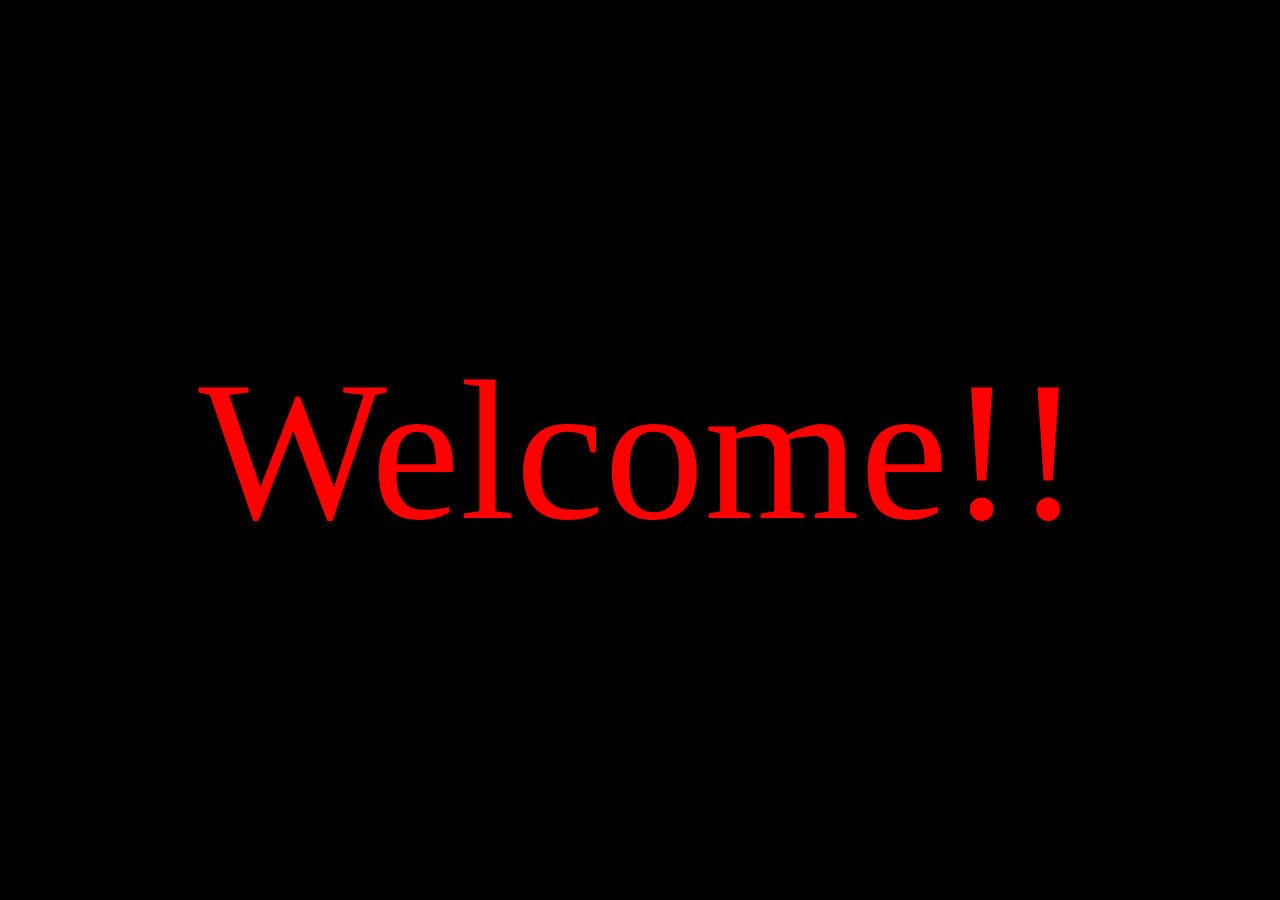
==== index2.html @ fc89f4a4 "Update index2.html" ====
<!DOCTYPE html>
<html lang="en">
<head>
    <meta charset="UTF-8">
    <meta name="viewport" content="width=device-width, initial-scale=1.0">
    <title>Text Banner</title>
    <!-- <link rel="stylesheet" href="style1.css"> -->
    <!-- <link rel="stylesheet" href="style2.css"> -->
    <!-- <link rel="stylesheet" href="style3.css"> -->
    

    <link rel="stylesheet" href="index2.css">
    <link rel="stylesheet" href="text-style.css">
    <link rel="stylesheet" href="animation.css">
</head>
<body>
    <div id="main">
        <div id="screen">
            <button id="menu" onclick="Menu()"><<</button>
            <div id="div-1">
                <p id="p-1" class="p-1 color" contenteditable="true" spellcheck="false">Welcome!!</p>

                <div id="span-div">
                    <span style="--i:11"></span>
                    <span style="--i:17"></span>
                    <span style="--i:24"></span>
                    <span style="--i:10"></span>
                    <span style="--i:14"></span>
                    <span style="--i:23"></span>
                    <span style="--i:18"></span>
                    <span style="--i:16"></span>
                    <span style="--i:19"></span>
                    <span style="--i:20"></span>
                    <span style="--i:22"></span>
                    <span style="--i:25"></span>
                    <span style="--i:18"></span>
                    <span style="--i:21"></span>
                    <span style="--i:15"></span>
                    <span style="--i:26"></span>
                    <span style="--i:17"></span>
                    <span style="--i:13"></span>
                    <span style="--i:12"></span>
                    <span style="--i:21"></span>
                    <span style="--i:23"></span>
                    <span style="--i:27"></span>
                    <span style="--i:12"></span>
                    <span style="--i:14"></span>
                    <span style="--i:18"></span>
                    <span style="--i:23"></span>
                    <span style="--i:29"></span>
                    <span style="--i:9"></span>
                    <span style="--i:7"></span>
                    <span style="--i:15"></span>
                    <span style="--i:16"></span>
                    <span style="--i:22"></span>
                    <span style="--i:25"></span>
                    <span style="--i:18"></span>
                    <span style="--i:21"></span>
                    <span style="--i:15"></span>
                    <span style="--i:26"></span>
                    <span style="--i:17"></span>
                    <span style="--i:18"></span>
                    <span style="--i:21"></span>
                    <span style="--i:15"></span>
                    <span style="--i:26"></span>
                </div>
                <div id="snow-container"></div>
            </div>
        </div>

        <div class="" id="container">
            <div class="custom-tab">
                <h4 id="customization">Customization</h4>
                <div>
                    <input type="text" id="textinput" spellcheck="false" placeholder="Enter The Text Here">
                    <select name="font" id="font" placeholder="Font">
                        <option value="1"disabled selected>Fonts</option>
                        <option value="polkadot">Polkadot</option>
                        <option value="lobster">Lobster</option>
                        <option value="courier" id="couriers">Courier</option>
                        <option value="franklin" id="franklins">Franklin Gothic Medium</option>
                        <option value="gillsans" id="gillsanss">Gill Sans</option>
                        <option value="lucida" id="lucidas">Lucida</option>
                        <option value="segeo" id="segeos">Segeo UI</option>
                        <option value="timenew" id="timenews">Time New Roman</option>
                    </select>
                </div>
                <div id="div-size">
                    <input type="number" min="1" max="500" id="font-input" placeholder="Font Size"></option>
                </div>
                <div id="div-style">
                    <select name="font-style" id="font-style">
                        <option value="1" disabled selected>Font Style</option>
                        <option value="none">None</option>
                        <option value="neon">Neon</option>
                        <option value="flame">Flame</option>
                        <option value="zebra">Zebra</option>
                    </select>
                </div>
                <div id="div-color">
                    <label for="font-color" id="font-color">Font Color:</label>
                    <input type="color" id="coloring" value="#ffffff">
                </div>
                <div id="div-frame">
                    <select name="frame" id="frame">
                        <option value="1" disabled selected>Frame Style</option>
                        <option value="none" id="none">None</option>
                        <option value="brick" id="brick">Brick</option>
                        <option value="sky" id="sky">Sky</option>
                    </select>
                </div>
                <div id="div-bgcolor"> <!-- BG color picker -->
                    <label for="bg-color" id="bg-color">BG Color:</label>
                    <input type="color" id="bgcoloring">
                </div>
                <div id="animation">
                    <select name="animation-style" id="animation-style">
                        <option value="1" disabled selected>Animation</option>
                        <option value="none">None</option>
                        <option value="run" class="">Run</option>
                        <option value="down">Drop Down</option>
                        <option value="flicker" class="">Flicker</option>
                        <option value="scale">Scale</option>
                        <option value="zigzag">Zigzag</option>
                    </select>
                </div>
                <div id="div-speed">
                    <label for="animation-speed" id="animation-speed">Animation Speed:</label>
                    <div id="btn-speed">
                        <button id="increase">Increase</button>
                        <button id="decrease">Decrease</button>
                    </div>
                </div>
                <div id="fullscreen">
                    <button id="fullscreen-btn" onclick="Fullscreen()">Fullscreen</button>
                </div>
                <div id="reset">
                    <button id="reset-btn">Reset</button>
                </div>
            </div>
        </div>

    </div>

    <!-- <script src="index2.js"></script> -->
     <script src="j1.js"></script>

</body>
</html>
---- style1.css ----
/* font-famlity: lobster */
@import url(https://fonts.googleapis.com/css?family=Lobster);
@font-face {
    font-family: polkadot;
    src: url(PolkaDots-Regular.ttf);
}

#body {
    background-color: black;
    overflow: hidden;
}

#div-1 {
    display: flex;
    align-items: center;
    justify-content: center;
    height: 96vh;
}

/* Text Neon */
#p-1 {
    color: #fff;
    text-shadow:
        0 0 7px #fff,
        0 0 10px #fff,
        0 0 21px #fff,
        0 0 42px rgb(217, 0, 255),
        0 0 82px rgb(217, 0, 255),
        0 0 92px rgb(217, 0, 255),
        0 0 102px rgb(217, 0, 255),
        0 0 151px rgb(217, 0, 255);
    font-size: 230px;
    white-space: nowrap;
    font-family: lobster;
}  

#btn-1 {
    background-color: rgb(242, 154, 215);
    color: black;
    font-size: small;
    padding: 3px;
    border-radius: 3px;
}
#btn-2 {
    background-color: rgb(242, 154, 215);
    color: black;
    font-size: small;
    padding: 3px;
    border-radius: 3px;
}

#btn-fullscreen {
    background-color: rgb(227, 151, 204);
    color: black;
    font-size: small;
    padding: 3px;
    border-radius: 3px;
}

#btn-increase, #btn-decrease, #btn-style {
    background-color: rgb(246, 158, 192);
    color: black;
    font-size: small;
    padding: 3px;
    border-radius: 3px;
}

.run {
    animation: scrolling 3s linear infinite;
    animation-play-state: running;
} 

@keyframes scrolling {
    from { transform: translateX(100%); }
    to { transform: translateX(-100%); }
}

.flicker {
    animation: flickering 2s linear infinite;
    animation-play-state: running;
} 

@keyframes flickering {
    0% { 
    text-shadow:
        0 0 7px #fff,
        0 0 10px #fff,
        0 0 21px #fff,
        0 0 42px rgb(217, 0, 255),
        0 0 82px rgb(217, 0, 255),
        0 0 92px rgb(217, 0, 255),
        0 0 102px rgb(217, 0, 255);
     }
     50% {
    text-shadow:
        0 0 7px #fff,
        0 0 42px rgb(217, 0, 255),
        0 0 82px rgb(217, 0, 255);
    }
    100% {
        text-shadow:
            0 0 7px #fff,
            0 0 10px #fff,
            0 0 21px #fff,
            0 0 42px rgb(217, 0, 255),
            0 0 82px rgb(217, 0, 255),
            0 0 92px rgb(217, 0, 255),
            0 0 102px rgb(217, 0, 255);
         }
     
}
---- style2.css ----
/* Import Fonts */
@import url(https://fonts.googleapis.com/css?family=Lobster);

#body {
    /* background-image: linear-gradient(to right, red,orange,yellow,green,blue,indigo,violet, #f00); */
    background-size: 400%;
    animation: animate-background 10s ease-in-out infinite;
}

#div-1 {
    display: flex;
    align-items: center;
    justify-content: center;
    height: 96vh;
    overflow: hidden;
}

/* Flicker Background Colors */
#p-1 {
    color: rgb(255, 150, 150);
    font-size: 230px;
    white-space: nowrap;
    font-family: lobster;
    text-shadow: 2px 6px 2px rgb(255, 255, 255);
}

.run {
    animation: scrolling 2s linear infinite;
    animation-play-state: running;
}   

#btn-1 {
  background-color: rgb(242, 154, 215);
  color: black;
  font-size: small;
  padding: 3px;
  border-radius: 3px;
}
#btn-2 {
  color: transparent;
}

#btn-fullscreen {
  background-color: rgb(227, 151, 204);
  color: black;
  font-size: small;
  padding: 3px;
  border-radius: 3px;
}

#btn-increase, #btn-decrease, #btn-style {
  background-color: rgb(246, 158, 192);
  color: black;
  font-size: small;
  padding: 3px;
  border-radius: 3px;
}

/* Animations */
@keyframes scrolling {
    from { transform: translateX(100%); }
    to { transform: translateX(-100%); }
}

  
@keyframes animate-background {
    0% {
      /* background-position: 0% 0; */
      background-color: red;
    }
    14.3% {
      /* background-position: 100% 0; */
      background-color: orange;
    }
    28.6% {
        /* background-position: 0% 0; */
        background-color: yellow;
      }
    42.9% {
        background-color: green;
      }
    57.6% {
        background-color: blue;
      }
    71.5% {
        background-color: indigo;
      }
    85.8% {
        background-color: violet;
      }
    100% {
        background-color: #f00;
      }
  }
---- style3.css ----
@import url(https://fonts.googleapis.com/css?family=Lobster);
@font-face {
    font-family: polkadot;
    src: url(PolkaDots-Regular.ttf);
}

#body {
    background-color: black;
    overflow: hidden;
}

#div-1 {
    display: flex;
    align-items: center;
    justify-content: center;
    height: 96vh;
}

/* Text Gradient */
#p-1 {
    /* background-image: linear-gradient(to right, red, orange, yellow, green, blue, indigo, violet);
    background-clip: text;
    color: transparent; */
    color: red;
    font-size: 230px;
    white-space: nowrap;
    font-family: polkadot;
}

.run {
    animation: scrolling 3s linear infinite;
    animation-play-state: running;
}   

#btn-1 {
    background-color: rgb(242, 154, 215);
    color: black;
    font-size: small;
    padding: 3px;
    border-radius: 3px;
}
#btn-2 {
    color: transparent;
  }

#btn-fullscreen {
    background-color: rgb(227, 151, 204);
    color: black;
    font-size: small;
    padding: 3px;
    border-radius: 3px;
  }

#btn-increase, #btn-decrease, #btn-style {
    background-color: rgb(246, 158, 192);
    color: black;
    font-size: small;
    padding: 3px;
    border-radius: 3px;
}

@keyframes scrolling {
    from { transform: translateX(100%); }
    to { transform: translateX(-100%); }
}
---- index2.css ----
@import url(https://fonts.googleapis.com/css?family=Lobster);
@font-face {
    font-family: polkadot;
    src: url(PolkaDots-Regular.ttf);
}

body {
    padding: 0;
    margin: 0;
    overflow: hidden;
    box-sizing: border-box;
}

#main {
    display: flex;
    height: 100vh;
}

#container {
    flex: 1;
    background-color: violet;
    display: block;
    z-index: 10;
    order: 1;
}

#customization {
    text-align: center;
    font-size: x-large;
}

.div-font select {
    display: none;
}

select {
    background-color: rgb(244, 233, 190);
    border-radius: 5px;
    margin: 2% 0 2% 10%;
    width: 80%;
    height: 10%;
    font-size: larger;
    padding: 1%;
}

#font-input {
    background-color: rgb(244, 233, 190);
    border-radius: 5px;
    margin: 2% 0 2% 10%;
    font-size: larger;
    padding: 1%;
    width: 77%;
}

#textinput{
    background-color: rgb(244, 233, 190);
    border-radius: 5px;
    margin: 2% 0 2% 10%;
    font-size: larger;
    padding: 1%;
    width: 77%;
}

#textinput:active{
    background-color: rgb(244, 233, 190);
    border-radius: 5px;
    margin: 2% 0 2% 10%;
    font-size: larger;
    padding: 1%;
    width: 77%;
}

/* input[type="text"], textarea{
    background-color: rgb(244, 233, 190);
} */

#div-color {
    display: flex;
    align-items: center;
}

#font-color {
    margin: 0% 0% 0% 10%;
    font-size: larger;
    font-weight: bold;
}

#coloring {
    background-color: rgb(244, 233, 190);
    border-radius: 5px;
    margin: 2% 0 2% 5%;
    width: 50%;
    height: 35px;
    font-size: larger;
}

#color {
    display: flex;
}

#div-bgcolor {
    display: flex;
    align-items: center;
}

#bg-color {
    margin: 0% 0% 0% 10%;
    font-size: larger;
    font-weight: bold;
}

#bgcoloring {
    background-color: rgb(244, 233, 190);
    border-radius: 5px;
    margin: 2% 0 2% 5%;
    width: 50%;
    height: 35px;
    font-size: larger;
}

#div-speed {
    margin-top: 2%;
    margin-bottom: 2%
}

#btn-size {
    margin-top: 4%;
    margin-bottom: 4%;
}

#btn-speed {
    text-align: center;
}

#animation-speed {
    margin-left: 10%;
    font-size: larger;
    font-weight: bold;
    padding: 1%;
}

button {
    background-color: rgb(244, 233, 190);
    border-radius: 5px;
    margin-left: 10%;
    font-size: larger;
    padding: 1% 9% 1% 9%;
}

#increase {
    margin-right: 0;
}

#decrease {
    margin-left: 4%;
}
#fullscreen {
    text-align: center;
}
#fullscreen-btn {
    padding: 1% 7% 1% 7%;
    /* position: relative;
    left: 20%; */
}

#start {
    margin-top: 50%;
    margin-bottom: 3%;
    text-align: center;
}
/* 
#start-btn {
    padding: 1% 10% 1% 11%;
    margin-bottom: 5%;
    position: relative;
    left: 20%;
    margin-top: 30%;
} */

#reset {
    /* position: relative;
    left: 20%;
    margin-top: 70%; */
    text-align: center;
}

#menu {
    background-color: transparent;
    color: palevioletred;
    border: none;
    padding: 0% 0% 0% 0%;
    font-size: xx-large;
    position: absolute;
    top: 0%;
    left: 16%;
}
#menu:hover {
    cursor: pointer;
}

#screen {
    flex: 3;
    background-color: black;
    overflow: hidden;
    display: flex;
    justify-content: center;
    align-items: center;
    height: 100vh;
    order: 2;
}

#p-1{
    width: auto;
    height: auto;
}

@media screen and (max-width: 1284px) {
    body {
        padding: 0;
        margin: 0;
        overflow: hidden;
        background-color: brown;
    }
    #main {
        display: block;
        overflow: auto;
        width: 100vw;
    }
    #menu {
        display: none;
    }
    #container {
        background-color: brown;
        order: 2;
    }
    #start {
        margin-top: 3%;
    }
}
---- text-style.css ----
@import url(https://fonts.googleapis.com/css?family=Lobster);
@import url(https://fonts.googleapis.com/css2?family=Montserrat:ital,wght@0,100..900;1,100..900&display=swap);
@import url(https://fonts.googleapis.com/css2?family=Courier+Prime);
@import url(https://fonts.googleapis.com/css2?family=Libre+Franklin);
@import url(https://fonts.googleapis.com/css2?family=Jacquard+12);
@import url(https://fonts.googleapis.com/css2?family=Dancing+Script);
@import url(https://fonts.googleapis.com/css2?family=Danfo);
@import url(https://fonts.googleapis.com/css2?family=Jacquard+24+Charted);
@import url(https://fonts.googleapis.com/css2?family=Shadows+Into+Light);
@import url(https://fonts.googleapis.com/css2?family=Koulen);
@import url(https://fonts.googleapis.com/css2?family=Chenla);
@import url(https://fonts.googleapis.com/css2?family=Bayon);
@import url(https://fonts.googleapis.com/css2?family=Konkhmer+Sleokchher);



@font-face {
    font-family: polkadot;
    src: url(PolkaDots-Regular.ttf);
}

/* Original */
#p-1 {
    font-size: 200px;
    white-space: nowrap;
    text-align: center;
}

/* Font Name */
.polkadot {
    font-family: polkadot;
}

.montserrat {
  font-family: "Montserrat", sans-serif;
  font-optical-sizing: auto;
  font-weight: 2  00;
  font-style: normal;
}

.lobster {
    /* color: rgb(255, 150, 150); */
    font-family: lobster;
    text-shadow: 2px 6px 2px rgb(255, 255, 255);
}

.courier {
  font-family: "Courier Prime", monospace;
  font-weight: 400;
  font-style: normal;
}

.franklin {
  font-family: "Libre Franklin", sans-serif;
  font-optical-sizing: auto;
  font-weight: 150;
  font-style: normal;
}

.jacquard {
  font-family: "Jacquard 12", system-ui;
  font-weight: 400;
  font-style: normal;
}

.dancingScript {
font-family: "Dancing Script", cursive;
font-optical-sizing: auto;
font-weight: 400;
font-style: normal;
}

.danfo {
  font-family: "Danfo", serif;
  font-optical-sizing: auto;
  font-weight: 400;
  font-style: normal;
  font-variation-settings:
    "ELSH" 0;
}
  
.jacquard24 {
    font-family: "Jacquard 24 Charted", system-ui;
    font-weight: 400;
    font-style: normal;
  }
  
.shadows-into-light {
    font-family: "Shadows Into Light", cursive;
    font-weight: 400;
    font-style: normal;
  }

  .koulen {
    font-family: "Koulen", sans-serif;
    font-weight: 400;
    font-style: normal;
  }

  .chenla {
    font-family: "Chenla", system-ui;
    font-weight: 400;
    font-style: normal;
  }

  .bayon {
    font-family: "Bayon", sans-serif;
    font-weight: 400;
    font-style: normal;
  }
 .sleokchher {
  font-family: "Konkhmer Sleokchher", system-ui;
  font-weight: 400;
  font-style: normal;
}

/* Text Color */
.color {
    color: red;
}


/* Text Style */
.neon {
    text-shadow:
        0 0 7px #fff,
        0 0 10px #fff,
        0 0 21px #fff,
        0 0 42px rgb(217, 0, 255),
        0 0 82px rgb(217, 0, 255),
        0 0 92px rgb(217, 0, 255),
        0 0 102px rgb(217, 0, 255),
        0 0 151px rgb(217, 0, 255);
}  

.flame {
    color: #ffae42;
    position: relative;
    animation: color-change 3s infinite;
    text-shadow: 
        0 0 10px #ffae42,
        0 0 20px #ffae42,
        0 0 30px #ff4500,
        0 0 40px #ff4500,
        0 0 50px #ff4500,
        0 0 60px #ff4500,
        0 0 70px #ff4500;
}

.flame::before, .flame-text::after {
    content: 'FLAME';
    position: absolute;
    top: 0;
    left: 0;
    right: 0;
    bottom: 0;
    color: transparent;
    background: linear-gradient(transparent, rgb(183, 0, 255), transparent);
    mix-blend-mode: color-dodge;
    filter: blur(15px);
    animation: flame-flicker 1.5s infinite ease-in-out;
}

.flame::after {
    animation-delay: 0.75s;
}

@keyframes flame-flicker {
    0%, 100% {
        transform: translateY(0) scale(1);
        opacity: 1;
    }
    50% {
        transform: translateY(-20px) scale(1.1);
        opacity: 0.8;
    }
}

@keyframes color-change {
    0% {
        color: #ffae42;
        text-shadow: 
            0 0 10px #ffae42,
            0 0 20px #ffae42,
            0 0 30px #ff4500,
            0 0 40px #ff4500,
            0 0 50px #ff4500,
            0 0 60px #ff4500,
            0 0 70px #ff4500;
    }
    50% {
        color: #ff4500;
        text-shadow: 
            0 0 10px #ff4500,
            0 0 20px #ff4500,
            0 0 30px #ffae42,
            0 0 40px #ffae42,
            0 0 50px #ffae42,
            0 0 60px #ffae42,
            0 0 70px #ffae42;
    }
    100% {
        color: #ffae42;
        text-shadow: 
            0 0 10px #ffae42,
            0 0 20px #ffae42,
            0 0 30px #ff4500,
            0 0 40px #ff4500,
            0 0 50px #ff4500,
            0 0 60px #ff4500,
            0 0 70px #ff4500;
    }
}


.text3d{
  position:absolute;
  top:13.5%;
  left:36.5%;
  transform:prespective(1000px) translate(-50%,-50%);
  transform:skewY(15deg);
  transition:0.5s;
}

.text3d:hover{
  transform:prespective(1000px) translate(-50%,-50%);
  transform:skewY(0deg);
}

.text3d h1 span{
  position:absolute;
  top:0;
  left:0;
  transform:translate(-50%,-50%);
  margin:0;
  padding:0;
  text-transform:uppercase;
  font-size:12em;
  color:#fff;
  transform-style:preserve-3d;
  transition:0.8s;
}
.text3d h1 span:nth-child(1){
  clip-path: polygon(0 0, 100% 0, 100% 45%, 0 45%);
}



.text3d h1 span:nth-child(2){
  color:#5E17EB;
  transform:translate(-50%,-50%) skewX(-60deg);
  left:-38px;
  clip-path: polygon(0 45%, 100% 45%, 100% 55%, 0 55%);
}

.text3d h1 span:nth-child(3){
  transform:translate(-50%,-50%) skewY(0deg);
  left:-76px;
  clip-path: polygon(0 55%, 100% 55%, 100% 100%, 0 100%);
}

.text3d:hover h1 span:nth-child(2), 
.text3d:hover h1 span:nth-child(3){
  transform:translate(-50%,-50%) skewX(0deg);
  left:0;
  color:#fff;
}

.butter {
  font-weight: 700;
  position: absolute;
  text-shadow: -15px 5px 20px #ced0d3;
  top: auto;
  transform: translate(-50%,-142%);
  letter-spacing: 0.02em;
  text-align: center;
  text-shadow: 5px 5px 0px #FFB650, 
    10px 10px 0px #FFD662, 
    15px 15px 0px  #FF80BF, 
    20px 20px 0px #EF5097, 
    25px 25px 0px #6868AC, 
    30px 30px 0px #90B1E0;
}
---- animation.css ----
@keyframes run {
  0% { transform: translateX(100%); }
  100% { transform: translateX(-100%); }
}

@keyframes flicker {
  0%, 50%, 100% {
      opacity: 1;
  }
  25%, 75% {
      opacity: 0;
  }
}

@keyframes zigzag {
  from { transform: rotate(0deg) rotateX(45deg) rotate(360deg); }
  to { transform: rotate(360deg) rotateX(45deg) rotate(0deg); }
}

@keyframes scale {
    0% { transform: scale(1); }
    33% { transform: scale(0.5); }
    66% { transform: scale(1.5); }
    100% { transform: scale(1); }
}

.run {
  animation: run 5s linear infinite;
}

.flicker {
  animation: flicker 2s infinite;
}

.scale {
  animation: scale 3s linear infinite;
  animation-play-state: running;
}

.zigzag {
  animation: zigzag 10s linear infinite;
}
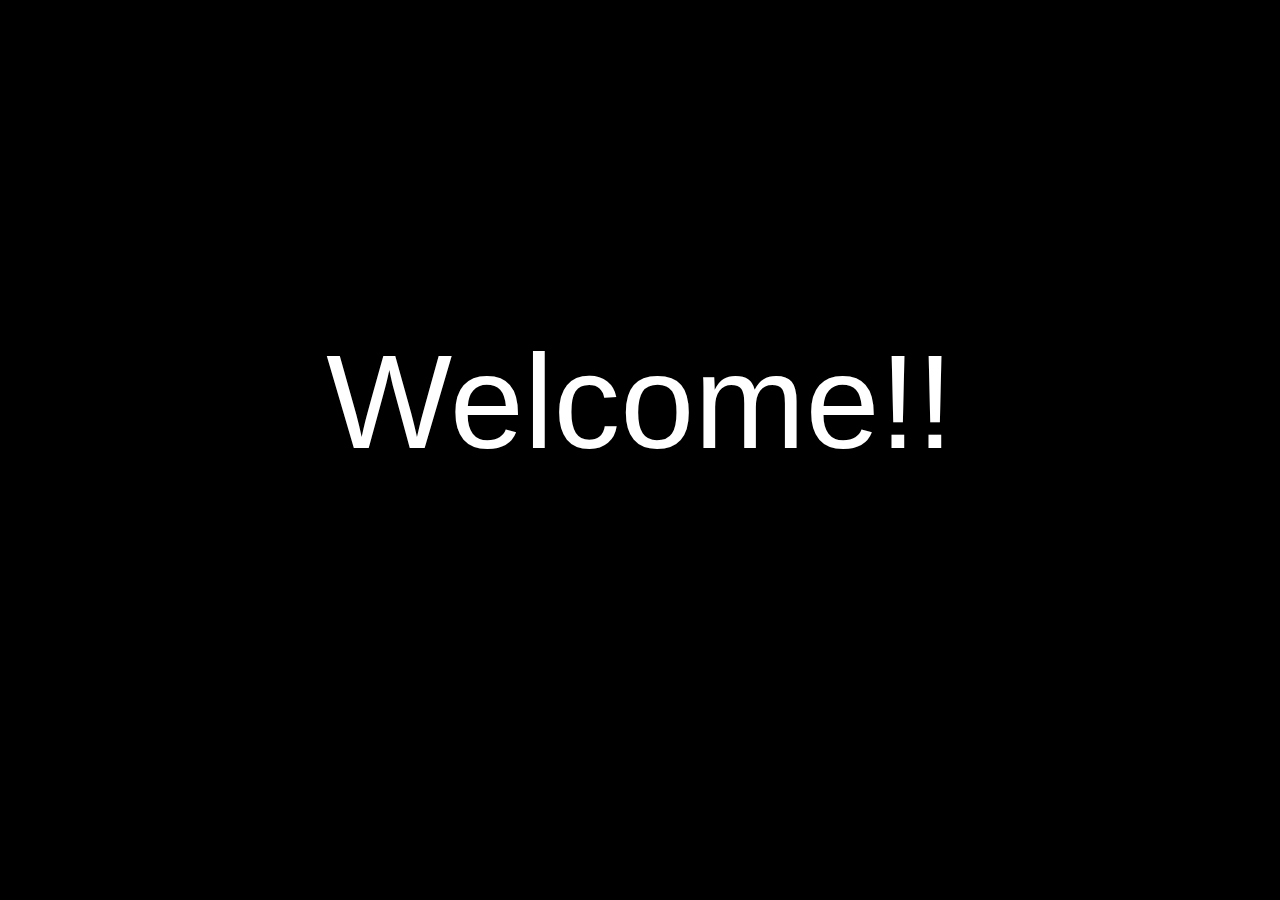
==== commit 8921ed8f: "animation drop down" ====
--- a/index2.html
+++ b/index2.html
@@ -18,7 +18,7 @@
         <div id="screen">
             <button id="menu" onclick="Menu()"><<</button>
             <div id="div-1">
-                <p id="p-1" class="p-1 color" contenteditable="true" spellcheck="false">Welcome!!</p>
+                <canvas id="p-1" class="p-1 color" contenteditable="true" spellcheck="false">Welcome!!</canvas>
 
                 <div id="span-div">
                     <span style="--i:11"></span>
@@ -142,7 +142,6 @@
 
     </div>
 
-    <!-- <script src="index2.js"></script> -->
      <script src="j1.js"></script>
 
 </body>
--- a/index2.css
+++ b/index2.css
@@ -32,7 +32,6 @@
 .div-font select {
     display: none;
 }
-
 select {
     background-color: rgb(244, 233, 190);
     border-radius: 5px;
@@ -178,9 +177,9 @@
 } */
 
 #reset {
-    /* position: relative;
-    left: 20%;
-    margin-top: 70%; */
+    /* position: relative; */
+    /* left: 20%; */
+    margin-top: 50%;
     text-align: center;
 }
 
@@ -236,4 +235,10 @@
     #start {
         margin-top: 3%;
     }
+    #reset {
+        margin-top: 3%;
+    }
+    #div-1 {
+        
+    }
 }--- a/animation.css
+++ b/animation.css
@@ -39,4 +39,28 @@
 
 .zigzag {
   animation: zigzag 10s linear infinite;
+}
+
+
+
+
+/* Mobile resolution */
+@media screen and (max-width: 1284px){
+  #div-1 {
+    position: relative;
+  }
+
+  @keyframes snowfall {
+    0% {
+      transform: translateY(0);
+    }
+    100% {
+      transform: translateY(200vh);
+    }
+  }
+
+  @keyframes bubble {
+    0% { transform: translateY(200vh) scale(0); }
+    100% { transform: translateY(-10vh) scale(1); }
+  }
 }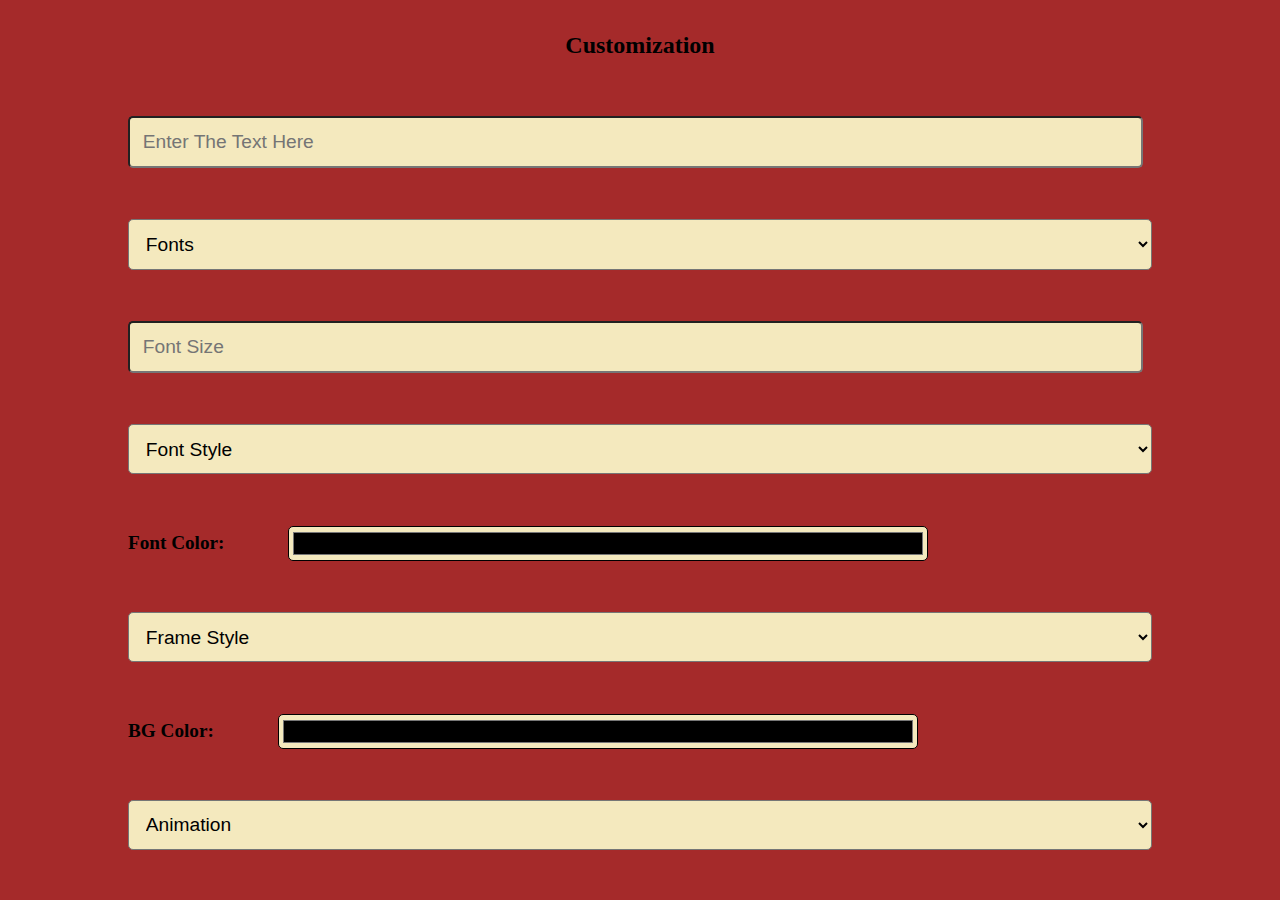
==== commit 34e1b9d1: "added new text style" ====
--- a/index2.html
+++ b/index2.html
@@ -15,59 +15,6 @@
 </head>
 <body>
     <div id="main">
-        <div id="screen">
-            <button id="menu" onclick="Menu()"><<</button>
-            <div id="div-1">
-                <canvas id="p-1" class="p-1 color" contenteditable="true" spellcheck="false">Welcome!!</canvas>
-
-                <div id="span-div">
-                    <span style="--i:11"></span>
-                    <span style="--i:17"></span>
-                    <span style="--i:24"></span>
-                    <span style="--i:10"></span>
-                    <span style="--i:14"></span>
-                    <span style="--i:23"></span>
-                    <span style="--i:18"></span>
-                    <span style="--i:16"></span>
-                    <span style="--i:19"></span>
-                    <span style="--i:20"></span>
-                    <span style="--i:22"></span>
-                    <span style="--i:25"></span>
-                    <span style="--i:18"></span>
-                    <span style="--i:21"></span>
-                    <span style="--i:15"></span>
-                    <span style="--i:26"></span>
-                    <span style="--i:17"></span>
-                    <span style="--i:13"></span>
-                    <span style="--i:12"></span>
-                    <span style="--i:21"></span>
-                    <span style="--i:23"></span>
-                    <span style="--i:27"></span>
-                    <span style="--i:12"></span>
-                    <span style="--i:14"></span>
-                    <span style="--i:18"></span>
-                    <span style="--i:23"></span>
-                    <span style="--i:29"></span>
-                    <span style="--i:9"></span>
-                    <span style="--i:7"></span>
-                    <span style="--i:15"></span>
-                    <span style="--i:16"></span>
-                    <span style="--i:22"></span>
-                    <span style="--i:25"></span>
-                    <span style="--i:18"></span>
-                    <span style="--i:21"></span>
-                    <span style="--i:15"></span>
-                    <span style="--i:26"></span>
-                    <span style="--i:17"></span>
-                    <span style="--i:18"></span>
-                    <span style="--i:21"></span>
-                    <span style="--i:15"></span>
-                    <span style="--i:26"></span>
-                </div>
-                <div id="snow-container"></div>
-            </div>
-        </div>
-
         <div class="" id="container">
             <div class="custom-tab">
                 <h4 id="customization">Customization</h4>
@@ -94,12 +41,15 @@
                         <option value="none">None</option>
                         <option value="neon">Neon</option>
                         <option value="flame">Flame</option>
-                        <option value="zebra">Zebra</option>
+                        <option value="butter">Butter</option>
+                        <option value="t3d">3D</option>
+                        <option value="paper">Paper</option>
+                        <option value="pop">Pop</option>
                     </select>
                 </div>
                 <div id="div-color">
                     <label for="font-color" id="font-color">Font Color:</label>
-                    <input type="color" id="coloring" value="#ffffff">
+                    <input type="color" id="coloring" value="#fff">
                 </div>
                 <div id="div-frame">
                     <select name="frame" id="frame">
@@ -116,12 +66,8 @@
                 <div id="animation">
                     <select name="animation-style" id="animation-style">
                         <option value="1" disabled selected>Animation</option>
-                        <option value="none">None</option>
                         <option value="run" class="">Run</option>
-                        <option value="down">Drop Down</option>
                         <option value="flicker" class="">Flicker</option>
-                        <option value="scale">Scale</option>
-                        <option value="zigzag">Zigzag</option>
                     </select>
                 </div>
                 <div id="div-speed">
@@ -139,10 +85,16 @@
                 </div>
             </div>
         </div>
+    
+        <div id="screen">
+            <button id="menu" onclick="Menu()"><<</button>
+            <!-- <p id="p-1" class="p-1 color" contenteditable="true" spellcheck="false">Welcome!!</p> -->
+            <canvas id="p-1" class="p-1 color"></canvas>
+        </div>
 
     </div>
 
-     <script src="j1.js"></script>
+    <script src="index2.js"></script>
 
 </body>
 </html>--- a/text-style.css
+++ b/text-style.css
@@ -1,117 +1,27 @@
 @import url(https://fonts.googleapis.com/css?family=Lobster);
-@import url(https://fonts.googleapis.com/css2?family=Montserrat:ital,wght@0,100..900;1,100..900&display=swap);
-@import url(https://fonts.googleapis.com/css2?family=Courier+Prime);
-@import url(https://fonts.googleapis.com/css2?family=Libre+Franklin);
-@import url(https://fonts.googleapis.com/css2?family=Jacquard+12);
-@import url(https://fonts.googleapis.com/css2?family=Dancing+Script);
-@import url(https://fonts.googleapis.com/css2?family=Danfo);
-@import url(https://fonts.googleapis.com/css2?family=Jacquard+24+Charted);
-@import url(https://fonts.googleapis.com/css2?family=Shadows+Into+Light);
-@import url(https://fonts.googleapis.com/css2?family=Koulen);
-@import url(https://fonts.googleapis.com/css2?family=Chenla);
-@import url(https://fonts.googleapis.com/css2?family=Bayon);
-@import url(https://fonts.googleapis.com/css2?family=Konkhmer+Sleokchher);
-
-
-
+@import url(https://fonts.googleapis.com/css?family=Lobster);
 @font-face {
     font-family: polkadot;
     src: url(PolkaDots-Regular.ttf);
 }
 
 /* Original */
-#p-1 {
+/* #p-1 {
     font-size: 200px;
     white-space: nowrap;
     text-align: center;
-}
+    font-family: none;
+} */
 
 /* Font Name */
 .polkadot {
     font-family: polkadot;
 }
 
-.montserrat {
-  font-family: "Montserrat", sans-serif;
-  font-optical-sizing: auto;
-  font-weight: 2  00;
-  font-style: normal;
-}
-
 .lobster {
     /* color: rgb(255, 150, 150); */
     font-family: lobster;
     text-shadow: 2px 6px 2px rgb(255, 255, 255);
-}
-
-.courier {
-  font-family: "Courier Prime", monospace;
-  font-weight: 400;
-  font-style: normal;
-}
-
-.franklin {
-  font-family: "Libre Franklin", sans-serif;
-  font-optical-sizing: auto;
-  font-weight: 150;
-  font-style: normal;
-}
-
-.jacquard {
-  font-family: "Jacquard 12", system-ui;
-  font-weight: 400;
-  font-style: normal;
-}
-
-.dancingScript {
-font-family: "Dancing Script", cursive;
-font-optical-sizing: auto;
-font-weight: 400;
-font-style: normal;
-}
-
-.danfo {
-  font-family: "Danfo", serif;
-  font-optical-sizing: auto;
-  font-weight: 400;
-  font-style: normal;
-  font-variation-settings:
-    "ELSH" 0;
-}
-  
-.jacquard24 {
-    font-family: "Jacquard 24 Charted", system-ui;
-    font-weight: 400;
-    font-style: normal;
-  }
-  
-.shadows-into-light {
-    font-family: "Shadows Into Light", cursive;
-    font-weight: 400;
-    font-style: normal;
-  }
-
-  .koulen {
-    font-family: "Koulen", sans-serif;
-    font-weight: 400;
-    font-style: normal;
-  }
-
-  .chenla {
-    font-family: "Chenla", system-ui;
-    font-weight: 400;
-    font-style: normal;
-  }
-
-  .bayon {
-    font-family: "Bayon", sans-serif;
-    font-weight: 400;
-    font-style: normal;
-  }
- .sleokchher {
-  font-family: "Konkhmer Sleokchher", system-ui;
-  font-weight: 400;
-  font-style: normal;
 }
 
 /* Text Color */
@@ -176,108 +86,46 @@
     }
 }
 
-@keyframes color-change {
-    0% {
-        color: #ffae42;
-        text-shadow: 
-            0 0 10px #ffae42,
-            0 0 20px #ffae42,
-            0 0 30px #ff4500,
-            0 0 40px #ff4500,
-            0 0 50px #ff4500,
-            0 0 60px #ff4500,
-            0 0 70px #ff4500;
-    }
-    50% {
-        color: #ff4500;
-        text-shadow: 
-            0 0 10px #ff4500,
-            0 0 20px #ff4500,
-            0 0 30px #ffae42,
-            0 0 40px #ffae42,
-            0 0 50px #ffae42,
-            0 0 60px #ffae42,
-            0 0 70px #ffae42;
-    }
-    100% {
-        color: #ffae42;
-        text-shadow: 
-            0 0 10px #ffae42,
-            0 0 20px #ffae42,
-            0 0 30px #ff4500,
-            0 0 40px #ff4500,
-            0 0 50px #ff4500,
-            0 0 60px #ff4500,
-            0 0 70px #ff4500;
-    }
+.t3d {
+	margin: auto;
+	letter-spacing: 0.0015em;
+	font-size: 5em;
+	text-shadow: 0 1px #8da1ff, -1px 0 #c0cbff, -1px 2px #8da1ff, -2px 1px #c0cbff,
+		-2px 3px #8da1ff, -3px 2px #c0cbff, -3px 4px #8da1ff, -4px 3px #c0cbff,
+		-4px 5px #8da1ff, -5px 4px #c0cbff, -5px 6px #8da1ff, -6px 5px #c0cbff,
+		-6px 7px #8da1ff, -7px 6px #c0cbff, -7px 8px #8da1ff, -8px 7px #c0cbff;
+	text-align: center;
 }
 
-
-.text3d{
-  position:absolute;
-  top:13.5%;
-  left:36.5%;
-  transform:prespective(1000px) translate(-50%,-50%);
-  transform:skewY(15deg);
-  transition:0.5s;
-}
-
-.text3d:hover{
-  transform:prespective(1000px) translate(-50%,-50%);
-  transform:skewY(0deg);
-}
-
-.text3d h1 span{
-  position:absolute;
-  top:0;
-  left:0;
-  transform:translate(-50%,-50%);
-  margin:0;
-  padding:0;
-  text-transform:uppercase;
-  font-size:12em;
-  color:#fff;
-  transform-style:preserve-3d;
-  transition:0.8s;
-}
-.text3d h1 span:nth-child(1){
-  clip-path: polygon(0 0, 100% 0, 100% 45%, 0 45%);
-}
-
-
-
-.text3d h1 span:nth-child(2){
-  color:#5E17EB;
-  transform:translate(-50%,-50%) skewX(-60deg);
-  left:-38px;
-  clip-path: polygon(0 45%, 100% 45%, 100% 55%, 0 55%);
-}
-
-.text3d h1 span:nth-child(3){
-  transform:translate(-50%,-50%) skewY(0deg);
-  left:-76px;
-  clip-path: polygon(0 55%, 100% 55%, 100% 100%, 0 100%);
-}
-
-.text3d:hover h1 span:nth-child(2), 
-.text3d:hover h1 span:nth-child(3){
-  transform:translate(-50%,-50%) skewX(0deg);
-  left:0;
-  color:#fff;
-}
-
-.butter {
-  font-weight: 700;
-  position: absolute;
-  text-shadow: -15px 5px 20px #ced0d3;
-  top: auto;
-  transform: translate(-50%,-142%);
-  letter-spacing: 0.02em;
-  text-align: center;
-  text-shadow: 5px 5px 0px #FFB650, 
-    10px 10px 0px #FFD662, 
-    15px 15px 0px  #FF80BF, 
-    20px 20px 0px #EF5097, 
-    25px 25px 0px #6868AC, 
-    30px 30px 0px #90B1E0;
-}+:root {
+    --color-1: #186cb8;
+    --color-2: #2a9a9f;
+    --color-3: #f1b211;
+    --color-4: #e83611;
+    --color-5: #f9002f;
+  }
+  
+  
+  .paper {
+    font-size: 15vw;
+    font-weight: 900;
+    width: -webkit-min-content;
+    width: -moz-min-content;
+    width: min-content;
+    margin: auto;
+    text-transform: uppercase;
+    background: linear-gradient(219deg, 
+      var(--color-1) 19%, 
+      transparent 19%,transparent 20%, 
+      var(--color-2) 20%, var(--color-2)  39%,
+      transparent 39%,transparent 40%, 
+      var(--color-3) 40%,var(--color-3) 59% ,
+      transparent 59%,transparent 60%, 
+      var(--color-4) 60%, var(--color-4) 79%,
+      transparent 79%, transparent 80%, 
+      var(--color-5) 80%);
+    background-clip: text;
+    -webkit-background-clip: text;
+    color: transparent;
+  }
+  --- a/animation.css
+++ b/animation.css
@@ -63,4 +63,125 @@
     0% { transform: translateY(200vh) scale(0); }
     100% { transform: translateY(-10vh) scale(1); }
   }
-}+}
+
+
+
+/* Rainbow */  
+@keyframes rainbow {
+  0% {
+    /* background-position: 0% 0; */
+    background-color: red;
+  }
+  14.3% {
+    /* background-position: 100% 0; */
+    background-color: orange;
+  }
+  28.6% {
+      /* background-position: 0% 0; */
+      background-color: yellow;
+    }
+  42.9% {
+      background-color: green;
+    }
+  57.6% {
+      background-color: blue;
+    }
+  71.5% {
+      background-color: indigo;
+    }
+  85.8% {
+      background-color: violet;
+    }
+  100% {
+      background-color: #f00;
+    }
+}
+
+@keyframes snowfall {
+  0% {
+    transform: translateY(0);
+  }
+  100% {
+    transform: translateY(100vh);
+  }
+}
+
+.snowflake {
+  position: absolute;
+  top: -10px;
+  background: white;
+  width: 10px;
+  height: 10px;
+  border-radius: 50%;
+  opacity: 0.8;
+  animation: snowfall 5s linear infinite;
+}
+
+#snow-container {
+  position: absolute;
+  top: 0;
+  left: 0;
+  width: 100%;
+  height: 100%;
+  overflow: hidden;
+  pointer-events: none; /* Allow clicks to pass through */
+}
+
+#span-div {
+display: none;
+position: absolute;
+top: 0;
+left: 100px;
+flex-wrap: wrap;
+}
+
+
+#span-div span{
+position: relative;
+width: 30px;
+height: 30px;
+background: #4fc3dc;
+margin: 0 4px;
+border-radius: 50%;
+box-shadow: 0 0 0 10px #4fc3dc44,
+0 0 50px #4fc4dc,
+0 0 100px #4fc3dc;
+animation: bubble 15s linear infinite;
+animation-duration: calc(15s / var(--i));
+flex: 1 0 1%;
+}
+
+#span-div span:nth-child(even) {
+background: #ff2d75;
+box-shadow: 0 0 0 10px #ff2d7544,
+0 0 50px #ff2d75,
+0 0 100px #ff2d75;
+}
+
+@keyframes bubble {
+0% { transform: translateY(100vh) scale(0); }
+100% { transform: translateY(-10vh) scale(1); }
+}
+
+
+/* Mobile resolution */
+@media screen and (max-width: 1284px){
+#div-1 {
+  position: relative;
+}
+
+@keyframes snowfall {
+  0% {
+    transform: translateY(0);
+  }
+  100% {
+    transform: translateY(200vh);
+  }
+}
+
+@keyframes bubble {
+  0% { transform: translateY(200vh) scale(0); }
+  100% { transform: translateY(-10vh) scale(1); }
+}
+}
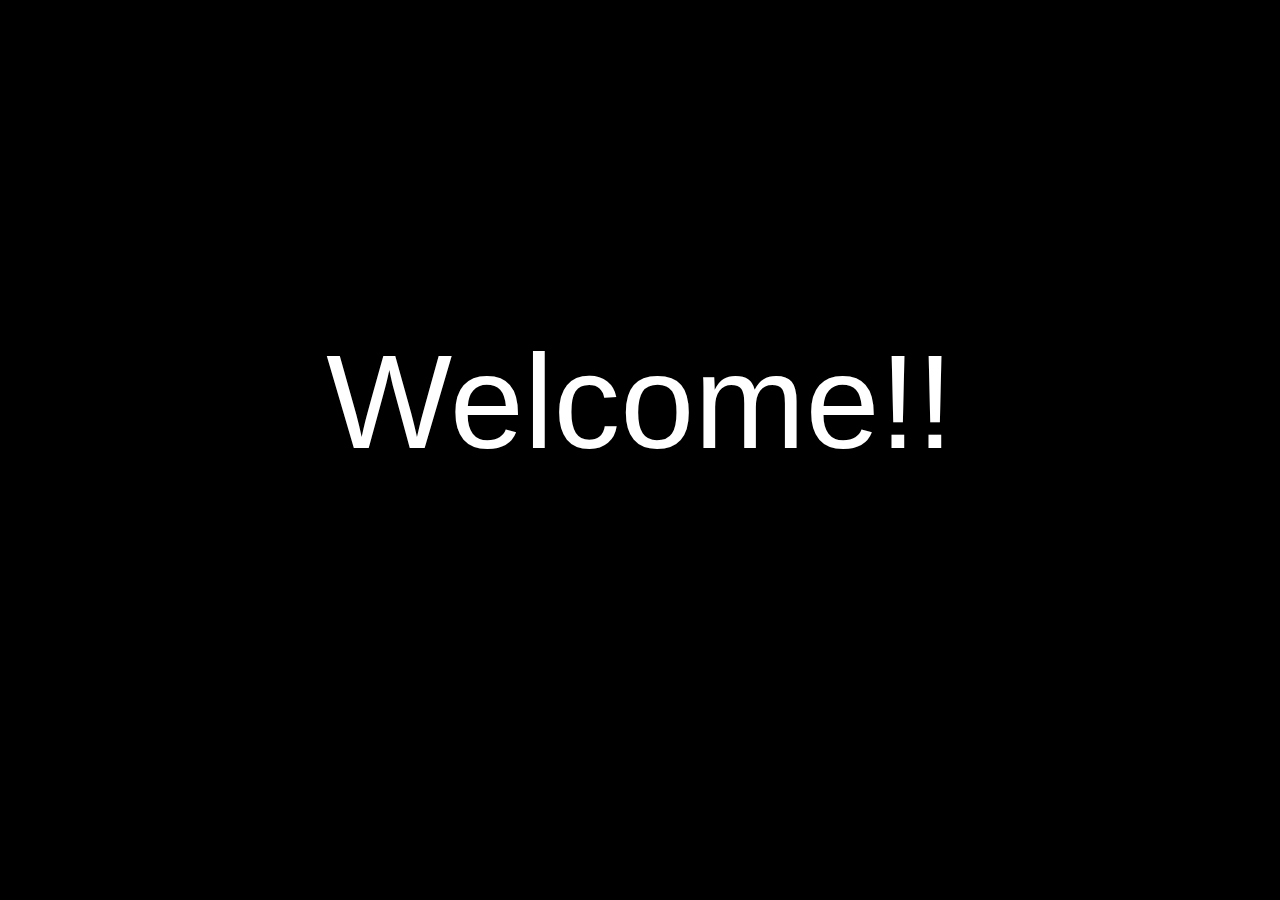
==== commit 09968673: "abc" ====
--- a/index2.html
+++ b/index2.html
@@ -15,6 +15,59 @@
 </head>
 <body>
     <div id="main">
+        <div id="screen">
+            <button id="menu" onclick="Menu()"><<</button>
+            <div id="div-1">
+                <canvas id="p-1" class="p-1 color" contenteditable="true" spellcheck="false">Welcome!!</canvas>
+
+                <div id="span-div">
+                    <span style="--i:11"></span>
+                    <span style="--i:17"></span>
+                    <span style="--i:24"></span>
+                    <span style="--i:10"></span>
+                    <span style="--i:14"></span>
+                    <span style="--i:23"></span>
+                    <span style="--i:18"></span>
+                    <span style="--i:16"></span>
+                    <span style="--i:19"></span>
+                    <span style="--i:20"></span>
+                    <span style="--i:22"></span>
+                    <span style="--i:25"></span>
+                    <span style="--i:18"></span>
+                    <span style="--i:21"></span>
+                    <span style="--i:15"></span>
+                    <span style="--i:26"></span>
+                    <span style="--i:17"></span>
+                    <span style="--i:13"></span>
+                    <span style="--i:12"></span>
+                    <span style="--i:21"></span>
+                    <span style="--i:23"></span>
+                    <span style="--i:27"></span>
+                    <span style="--i:12"></span>
+                    <span style="--i:14"></span>
+                    <span style="--i:18"></span>
+                    <span style="--i:23"></span>
+                    <span style="--i:29"></span>
+                    <span style="--i:9"></span>
+                    <span style="--i:7"></span>
+                    <span style="--i:15"></span>
+                    <span style="--i:16"></span>
+                    <span style="--i:22"></span>
+                    <span style="--i:25"></span>
+                    <span style="--i:18"></span>
+                    <span style="--i:21"></span>
+                    <span style="--i:15"></span>
+                    <span style="--i:26"></span>
+                    <span style="--i:17"></span>
+                    <span style="--i:18"></span>
+                    <span style="--i:21"></span>
+                    <span style="--i:15"></span>
+                    <span style="--i:26"></span>
+                </div>
+                <div id="snow-container"></div>
+            </div>
+        </div>
+
         <div class="" id="container">
             <div class="custom-tab">
                 <h4 id="customization">Customization</h4>
@@ -40,7 +93,6 @@
                         <option value="1" disabled selected>Font Style</option>
                         <option value="none">None</option>
                         <option value="neon">Neon</option>
-                        <option value="flame">Flame</option>
                         <option value="butter">Butter</option>
                         <option value="t3d">3D</option>
                         <option value="paper">Paper</option>
@@ -49,14 +101,18 @@
                 </div>
                 <div id="div-color">
                     <label for="font-color" id="font-color">Font Color:</label>
-                    <input type="color" id="coloring" value="#fff">
+                    <input type="color" id="coloring" value="#ffffff">
                 </div>
                 <div id="div-frame">
                     <select name="frame" id="frame">
                         <option value="1" disabled selected>Frame Style</option>
                         <option value="none" id="none">None</option>
                         <option value="brick" id="brick">Brick</option>
-                        <option value="sky" id="sky">Sky</option>
+                        <option value="rainbow" id="rainbow">Rainbow</option>
+                        <option value="bubble">Bubble</option>
+                        <option value="snow">Snowfall</option>
+                        <option value="cloud">Cloud</option>
+                        <option value="strip">Strip</option>
                     </select>
                 </div>
                 <div id="div-bgcolor"> <!-- BG color picker -->
@@ -66,8 +122,12 @@
                 <div id="animation">
                     <select name="animation-style" id="animation-style">
                         <option value="1" disabled selected>Animation</option>
+                        <option value="none">None</option>
                         <option value="run" class="">Run</option>
+                        <option value="down">Drop Down</option>
                         <option value="flicker" class="">Flicker</option>
+                        <option value="scale">Scale</option>
+                        <option value="zigzag">Zigzag</option>
                     </select>
                 </div>
                 <div id="div-speed">
@@ -85,16 +145,10 @@
                 </div>
             </div>
         </div>
-    
-        <div id="screen">
-            <button id="menu" onclick="Menu()"><<</button>
-            <!-- <p id="p-1" class="p-1 color" contenteditable="true" spellcheck="false">Welcome!!</p> -->
-            <canvas id="p-1" class="p-1 color"></canvas>
-        </div>
 
     </div>
 
-    <script src="index2.js"></script>
+     <script src="j1.js"></script>
 
 </body>
 </html>--- a/animation.css
+++ b/animation.css
@@ -41,7 +41,10 @@
   animation: zigzag 10s linear infinite;
 }
 
-
+.rainbow {
+  animation: rainbow 4s linear infinite;
+  animation-play-state: running;
+} 
 
 
 /* Mobile resolution */
@@ -64,7 +67,6 @@
     100% { transform: translateY(-10vh) scale(1); }
   }
 }
-
 
 
 /* Rainbow */  
@@ -185,3 +187,46 @@
   100% { transform: translateY(-10vh) scale(1); }
 }
 }
+
+
+
+/* aaaaaaaaaaaaaaaaaaaaaaaaaaaaaaaaaaaaaaa */
+
+.cloud  {
+  /* background-image: url('https://static.pexels.com/photos/414171/pexels-photo-414171.jpeg'); */
+  background-image: url('https://images.pexels.com/photos/2114014/pexels-photo-2114014.jpeg?auto=compress&cs=tinysrgb&w=1260&h=750&dpr=2');
+background-size:cover;
+      animation: slidein 10s;
+      animation-fill-mode: forwards;
+      animation-iteration-count: infinite;
+      animation-direction: alternate;              
+}
+
+@keyframes slidein {
+from {background-position: top;background-size:3000px; }
+to {background-position: -100px 0px;background-size:2750px;}
+
+}
+
+
+.strip {
+  background: repeating-linear-gradient(
+  45deg,
+  #ffffffc6,
+  #00bbff 5%,
+  #ffffffc6 5%,
+  #00bbff 10%
+);
+  background-size: 500px 500px;
+  animation: strip 5s linear infinite;
+}
+
+@keyframes strip {
+  0% {
+    background-position: initial;
+  }
+  100% {
+    background-position: 100px 0px;
+  }
+}
+
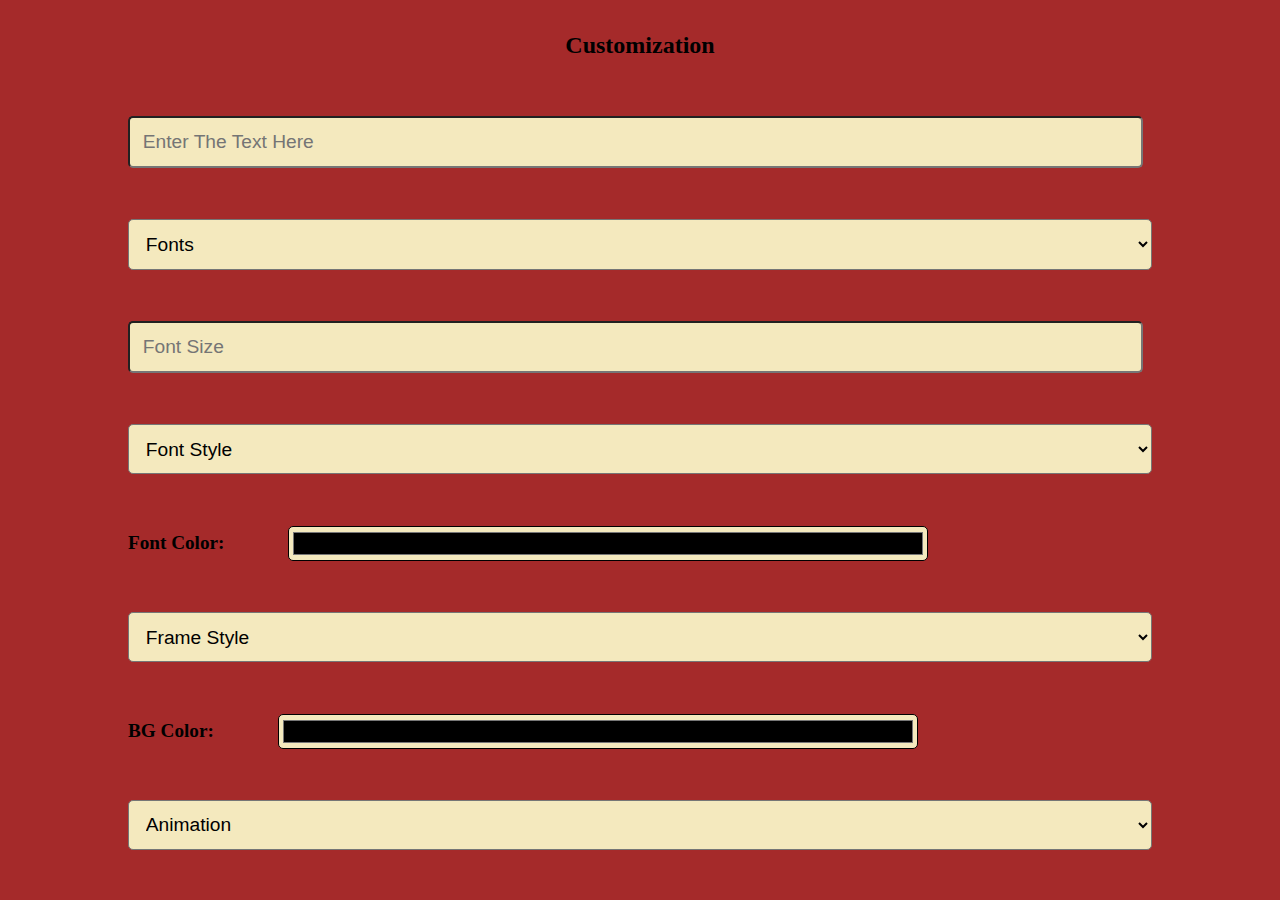
==== commit 12972d86: "add 1 more text style" ====
--- a/index2.html
+++ b/index2.html
@@ -15,59 +15,6 @@
 </head>
 <body>
     <div id="main">
-        <div id="screen">
-            <button id="menu" onclick="Menu()"><<</button>
-            <div id="div-1">
-                <canvas id="p-1" class="p-1 color" contenteditable="true" spellcheck="false">Welcome!!</canvas>
-
-                <div id="span-div">
-                    <span style="--i:11"></span>
-                    <span style="--i:17"></span>
-                    <span style="--i:24"></span>
-                    <span style="--i:10"></span>
-                    <span style="--i:14"></span>
-                    <span style="--i:23"></span>
-                    <span style="--i:18"></span>
-                    <span style="--i:16"></span>
-                    <span style="--i:19"></span>
-                    <span style="--i:20"></span>
-                    <span style="--i:22"></span>
-                    <span style="--i:25"></span>
-                    <span style="--i:18"></span>
-                    <span style="--i:21"></span>
-                    <span style="--i:15"></span>
-                    <span style="--i:26"></span>
-                    <span style="--i:17"></span>
-                    <span style="--i:13"></span>
-                    <span style="--i:12"></span>
-                    <span style="--i:21"></span>
-                    <span style="--i:23"></span>
-                    <span style="--i:27"></span>
-                    <span style="--i:12"></span>
-                    <span style="--i:14"></span>
-                    <span style="--i:18"></span>
-                    <span style="--i:23"></span>
-                    <span style="--i:29"></span>
-                    <span style="--i:9"></span>
-                    <span style="--i:7"></span>
-                    <span style="--i:15"></span>
-                    <span style="--i:16"></span>
-                    <span style="--i:22"></span>
-                    <span style="--i:25"></span>
-                    <span style="--i:18"></span>
-                    <span style="--i:21"></span>
-                    <span style="--i:15"></span>
-                    <span style="--i:26"></span>
-                    <span style="--i:17"></span>
-                    <span style="--i:18"></span>
-                    <span style="--i:21"></span>
-                    <span style="--i:15"></span>
-                    <span style="--i:26"></span>
-                </div>
-                <div id="snow-container"></div>
-            </div>
-        </div>
-
         <div class="" id="container">
             <div class="custom-tab">
                 <h4 id="customization">Customization</h4>
@@ -77,12 +24,19 @@
                         <option value="1"disabled selected>Fonts</option>
                         <option value="polkadot">Polkadot</option>
                         <option value="lobster">Lobster</option>
-                        <option value="courier" id="couriers">Courier</option>
-                        <option value="franklin" id="franklins">Franklin Gothic Medium</option>
-                        <option value="gillsans" id="gillsanss">Gill Sans</option>
-                        <option value="lucida" id="lucidas">Lucida</option>
-                        <option value="segeo" id="segeos">Segeo UI</option>
-                        <option value="timenew" id="timenews">Time New Roman</option>
+                        <option value="montserrat">Montserrat</option>
+                        <option value="courier">Courier</option>
+                        <option value="franklin">Franklin Gothic Medium</option>
+                        <option value="jacquard">Jacquard</option>
+                        <option value="dancingScript">Dancing Script</option>
+                        <option value="danfo">Danfo</option>
+                        <option value="jacquard24">Jacquard24</option>
+                        <option value="shadows-into-light">Shadows-into-light</option>
+                        <option value="koulen">Khmer-Koulen</option>
+                        <option value="chenla">Khmer-Chenla</option>
+                        <option value="bayon">Khmer-Bayon</option>
+                        <option value="sleokchher">Khmer-Sleokchher</option>
+                        <option value="timenew">Times New Roman</option>
                     </select>
                 </div>
                 <div id="div-size">
@@ -93,6 +47,7 @@
                         <option value="1" disabled selected>Font Style</option>
                         <option value="none">None</option>
                         <option value="neon">Neon</option>
+                        <option value="flame">Flame</option>
                         <option value="butter">Butter</option>
                         <option value="t3d">3D</option>
                         <option value="paper">Paper</option>
@@ -101,18 +56,14 @@
                 </div>
                 <div id="div-color">
                     <label for="font-color" id="font-color">Font Color:</label>
-                    <input type="color" id="coloring" value="#ffffff">
+                    <input type="color" id="coloring" value="#fff">
                 </div>
                 <div id="div-frame">
                     <select name="frame" id="frame">
                         <option value="1" disabled selected>Frame Style</option>
                         <option value="none" id="none">None</option>
                         <option value="brick" id="brick">Brick</option>
-                        <option value="rainbow" id="rainbow">Rainbow</option>
-                        <option value="bubble">Bubble</option>
-                        <option value="snow">Snowfall</option>
-                        <option value="cloud">Cloud</option>
-                        <option value="strip">Strip</option>
+                        <option value="sky" id="sky">Sky</option>
                     </select>
                 </div>
                 <div id="div-bgcolor"> <!-- BG color picker -->
@@ -122,12 +73,8 @@
                 <div id="animation">
                     <select name="animation-style" id="animation-style">
                         <option value="1" disabled selected>Animation</option>
-                        <option value="none">None</option>
                         <option value="run" class="">Run</option>
-                        <option value="down">Drop Down</option>
                         <option value="flicker" class="">Flicker</option>
-                        <option value="scale">Scale</option>
-                        <option value="zigzag">Zigzag</option>
                     </select>
                 </div>
                 <div id="div-speed">
@@ -145,10 +92,16 @@
                 </div>
             </div>
         </div>
+    
+        <div id="screen">
+            <button id="menu" onclick="Menu()"><<</button>
+            <!-- <p id="p-1" class="p-1 color" contenteditable="true" spellcheck="false">Welcome!!</p> -->
+            <canvas id="p-1" class="p-1 color"></canvas>
+        </div>
 
     </div>
 
-     <script src="j1.js"></script>
+    <script src="index2.js"></script>
 
 </body>
 </html>--- a/text-style.css
+++ b/text-style.css
@@ -1,27 +1,117 @@
 @import url(https://fonts.googleapis.com/css?family=Lobster);
-@import url(https://fonts.googleapis.com/css?family=Lobster);
+@import url(https://fonts.googleapis.com/css2?family=Montserrat:ital,wght@0,100..900;1,100..900&display=swap);
+@import url(https://fonts.googleapis.com/css2?family=Courier+Prime);
+@import url(https://fonts.googleapis.com/css2?family=Libre+Franklin);
+@import url(https://fonts.googleapis.com/css2?family=Jacquard+12);
+@import url(https://fonts.googleapis.com/css2?family=Dancing+Script);
+@import url(https://fonts.googleapis.com/css2?family=Danfo);
+@import url(https://fonts.googleapis.com/css2?family=Jacquard+24+Charted);
+@import url(https://fonts.googleapis.com/css2?family=Shadows+Into+Light);
+@import url(https://fonts.googleapis.com/css2?family=Koulen);
+@import url(https://fonts.googleapis.com/css2?family=Chenla);
+@import url(https://fonts.googleapis.com/css2?family=Bayon);
+@import url(https://fonts.googleapis.com/css2?family=Konkhmer+Sleokchher);
+
+
+
 @font-face {
     font-family: polkadot;
     src: url(PolkaDots-Regular.ttf);
 }
 
 /* Original */
-/* #p-1 {
+#p-1 {
     font-size: 200px;
     white-space: nowrap;
     text-align: center;
-    font-family: none;
-} */
+}
 
 /* Font Name */
 .polkadot {
     font-family: polkadot;
+}
+
+.montserrat {
+  font-family: "Montserrat", sans-serif;
+  font-optical-sizing: auto;
+  font-weight: 2  00;
+  font-style: normal;
 }
 
 .lobster {
     /* color: rgb(255, 150, 150); */
     font-family: lobster;
     text-shadow: 2px 6px 2px rgb(255, 255, 255);
+}
+
+.courier {
+  font-family: "Courier Prime", monospace;
+  font-weight: 400;
+  font-style: normal;
+}
+
+.franklin {
+  font-family: "Libre Franklin", sans-serif;
+  font-optical-sizing: auto;
+  font-weight: 150;
+  font-style: normal;
+}
+
+.jacquard {
+  font-family: "Jacquard 12", system-ui;
+  font-weight: 400;
+  font-style: normal;
+}
+
+.dancingScript {
+font-family: "Dancing Script", cursive;
+font-optical-sizing: auto;
+font-weight: 400;
+font-style: normal;
+}
+
+.danfo {
+  font-family: "Danfo", serif;
+  font-optical-sizing: auto;
+  font-weight: 400;
+  font-style: normal;
+  font-variation-settings:
+    "ELSH" 0;
+}
+  
+.jacquard24 {
+    font-family: "Jacquard 24 Charted", system-ui;
+    font-weight: 400;
+    font-style: normal;
+  }
+  
+.shadows-into-light {
+    font-family: "Shadows Into Light", cursive;
+    font-weight: 400;
+    font-style: normal;
+  }
+
+  .koulen {
+    font-family: "Koulen", sans-serif;
+    font-weight: 400;
+    font-style: normal;
+  }
+
+  .chenla {
+    font-family: "Chenla", system-ui;
+    font-weight: 400;
+    font-style: normal;
+  }
+
+  .bayon {
+    font-family: "Bayon", sans-serif;
+    font-weight: 400;
+    font-style: normal;
+  }
+ .sleokchher {
+  font-family: "Konkhmer Sleokchher", system-ui;
+  font-weight: 400;
+  font-style: normal;
 }
 
 /* Text Color */
@@ -128,4 +218,16 @@
     -webkit-background-clip: text;
     color: transparent;
   }
-  +
+
+  .pop{
+    position: absolute;
+    transform: translate(-50%,-142%);
+    font-size:120px;
+      letter-spacing:0.1em;
+    -webkit-text-stroke-width: 3px;
+    -webkit-text-stroke-color: white;
+    text-shadow: 
+                          8px 8px #ff1f8f,
+                          20px 20px #000000;
+  }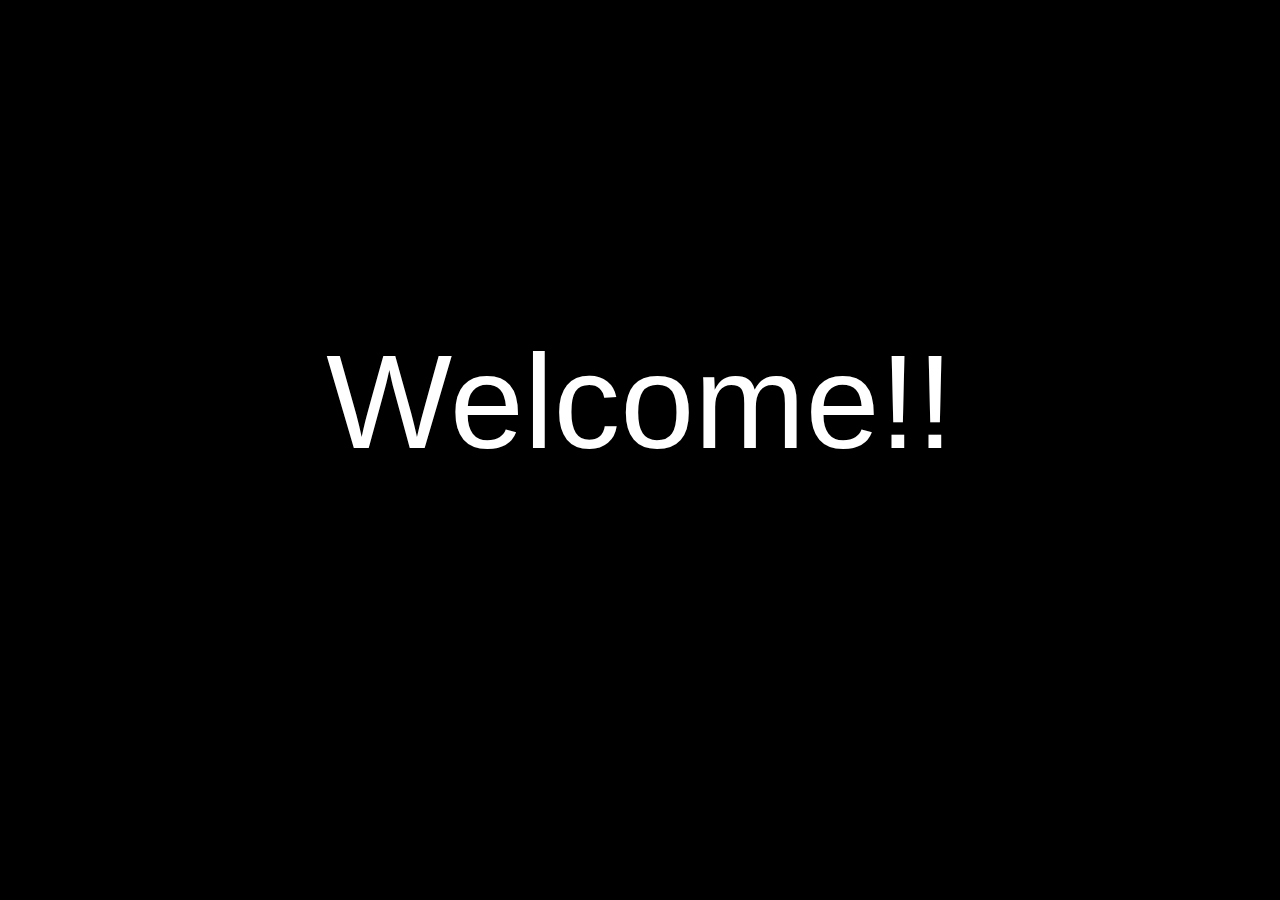
==== commit 8b33b1c0: "dsa" ====
--- a/index2.html
+++ b/index2.html
@@ -15,6 +15,59 @@
 </head>
 <body>
     <div id="main">
+        <div id="screen">
+            <button id="menu" onclick="Menu()"><<</button>
+            <div id="div-1">
+                <canvas id="p-1" class="p-1 color" contenteditable="true" spellcheck="false">Welcome!!</canvas>
+
+                <div id="span-div">
+                    <span style="--i:11"></span>
+                    <span style="--i:17"></span>
+                    <span style="--i:24"></span>
+                    <span style="--i:10"></span>
+                    <span style="--i:14"></span>
+                    <span style="--i:23"></span>
+                    <span style="--i:18"></span>
+                    <span style="--i:16"></span>
+                    <span style="--i:19"></span>
+                    <span style="--i:20"></span>
+                    <span style="--i:22"></span>
+                    <span style="--i:25"></span>
+                    <span style="--i:18"></span>
+                    <span style="--i:21"></span>
+                    <span style="--i:15"></span>
+                    <span style="--i:26"></span>
+                    <span style="--i:17"></span>
+                    <span style="--i:13"></span>
+                    <span style="--i:12"></span>
+                    <span style="--i:21"></span>
+                    <span style="--i:23"></span>
+                    <span style="--i:27"></span>
+                    <span style="--i:12"></span>
+                    <span style="--i:14"></span>
+                    <span style="--i:18"></span>
+                    <span style="--i:23"></span>
+                    <span style="--i:29"></span>
+                    <span style="--i:9"></span>
+                    <span style="--i:7"></span>
+                    <span style="--i:15"></span>
+                    <span style="--i:16"></span>
+                    <span style="--i:22"></span>
+                    <span style="--i:25"></span>
+                    <span style="--i:18"></span>
+                    <span style="--i:21"></span>
+                    <span style="--i:15"></span>
+                    <span style="--i:26"></span>
+                    <span style="--i:17"></span>
+                    <span style="--i:18"></span>
+                    <span style="--i:21"></span>
+                    <span style="--i:15"></span>
+                    <span style="--i:26"></span>
+                </div>
+                <div id="snow-container"></div>
+            </div>
+        </div>
+
         <div class="" id="container">
             <div class="custom-tab">
                 <h4 id="customization">Customization</h4>
@@ -47,7 +100,6 @@
                         <option value="1" disabled selected>Font Style</option>
                         <option value="none">None</option>
                         <option value="neon">Neon</option>
-                        <option value="flame">Flame</option>
                         <option value="butter">Butter</option>
                         <option value="t3d">3D</option>
                         <option value="paper">Paper</option>
@@ -56,14 +108,18 @@
                 </div>
                 <div id="div-color">
                     <label for="font-color" id="font-color">Font Color:</label>
-                    <input type="color" id="coloring" value="#fff">
+                    <input type="color" id="coloring" value="#ffffff">
                 </div>
                 <div id="div-frame">
                     <select name="frame" id="frame">
                         <option value="1" disabled selected>Frame Style</option>
                         <option value="none" id="none">None</option>
                         <option value="brick" id="brick">Brick</option>
-                        <option value="sky" id="sky">Sky</option>
+                        <option value="rainbow" id="rainbow">Rainbow</option>
+                        <option value="bubble">Bubble</option>
+                        <option value="snow">Snowfall</option>
+                        <option value="cloud">Cloud</option>
+                        <option value="strip">Strip</option>
                     </select>
                 </div>
                 <div id="div-bgcolor"> <!-- BG color picker -->
@@ -73,8 +129,13 @@
                 <div id="animation">
                     <select name="animation-style" id="animation-style">
                         <option value="1" disabled selected>Animation</option>
+                        <option value="none">None</option>
                         <option value="run" class="">Run</option>
+                        <option value="down">Drop Down</option>
+                        <option value="rotate">Rotate</option>
                         <option value="flicker" class="">Flicker</option>
+                        <option value="scale">Scale</option>
+                        <option value="zigzag">Zigzag</option>
                     </select>
                 </div>
                 <div id="div-speed">
@@ -92,16 +153,10 @@
                 </div>
             </div>
         </div>
-    
-        <div id="screen">
-            <button id="menu" onclick="Menu()"><<</button>
-            <!-- <p id="p-1" class="p-1 color" contenteditable="true" spellcheck="false">Welcome!!</p> -->
-            <canvas id="p-1" class="p-1 color"></canvas>
-        </div>
 
     </div>
 
-    <script src="index2.js"></script>
+     <script src="j1.js"></script>
 
 </body>
 </html>--- a/text-style.css
+++ b/text-style.css
@@ -114,6 +114,7 @@
   font-style: normal;
 }
 
+
 /* Text Color */
 .color {
     color: red;
@@ -174,60 +175,4 @@
         transform: translateY(-20px) scale(1.1);
         opacity: 0.8;
     }
-}
-
-.t3d {
-	margin: auto;
-	letter-spacing: 0.0015em;
-	font-size: 5em;
-	text-shadow: 0 1px #8da1ff, -1px 0 #c0cbff, -1px 2px #8da1ff, -2px 1px #c0cbff,
-		-2px 3px #8da1ff, -3px 2px #c0cbff, -3px 4px #8da1ff, -4px 3px #c0cbff,
-		-4px 5px #8da1ff, -5px 4px #c0cbff, -5px 6px #8da1ff, -6px 5px #c0cbff,
-		-6px 7px #8da1ff, -7px 6px #c0cbff, -7px 8px #8da1ff, -8px 7px #c0cbff;
-	text-align: center;
-}
-
-:root {
-    --color-1: #186cb8;
-    --color-2: #2a9a9f;
-    --color-3: #f1b211;
-    --color-4: #e83611;
-    --color-5: #f9002f;
-  }
-  
-  
-  .paper {
-    font-size: 15vw;
-    font-weight: 900;
-    width: -webkit-min-content;
-    width: -moz-min-content;
-    width: min-content;
-    margin: auto;
-    text-transform: uppercase;
-    background: linear-gradient(219deg, 
-      var(--color-1) 19%, 
-      transparent 19%,transparent 20%, 
-      var(--color-2) 20%, var(--color-2)  39%,
-      transparent 39%,transparent 40%, 
-      var(--color-3) 40%,var(--color-3) 59% ,
-      transparent 59%,transparent 60%, 
-      var(--color-4) 60%, var(--color-4) 79%,
-      transparent 79%, transparent 80%, 
-      var(--color-5) 80%);
-    background-clip: text;
-    -webkit-background-clip: text;
-    color: transparent;
-  }
-
-
-  .pop{
-    position: absolute;
-    transform: translate(-50%,-142%);
-    font-size:120px;
-      letter-spacing:0.1em;
-    -webkit-text-stroke-width: 3px;
-    -webkit-text-stroke-color: white;
-    text-shadow: 
-                          8px 8px #ff1f8f,
-                          20px 20px #000000;
-  }+}--- a/animation.css
+++ b/animation.css
@@ -195,6 +195,7 @@
 .cloud  {
   /* background-image: url('https://static.pexels.com/photos/414171/pexels-photo-414171.jpeg'); */
   background-image: url('https://images.pexels.com/photos/2114014/pexels-photo-2114014.jpeg?auto=compress&cs=tinysrgb&w=1260&h=750&dpr=2');
+  /* background-image: url('https://images.pexels.com/photos/1382102/pexels-photo-1382102.jpeg?auto=compress&cs=tinysrgb&w=1260&h=750&dpr=2'); */
 background-size:cover;
       animation: slidein 10s;
       animation-fill-mode: forwards;
